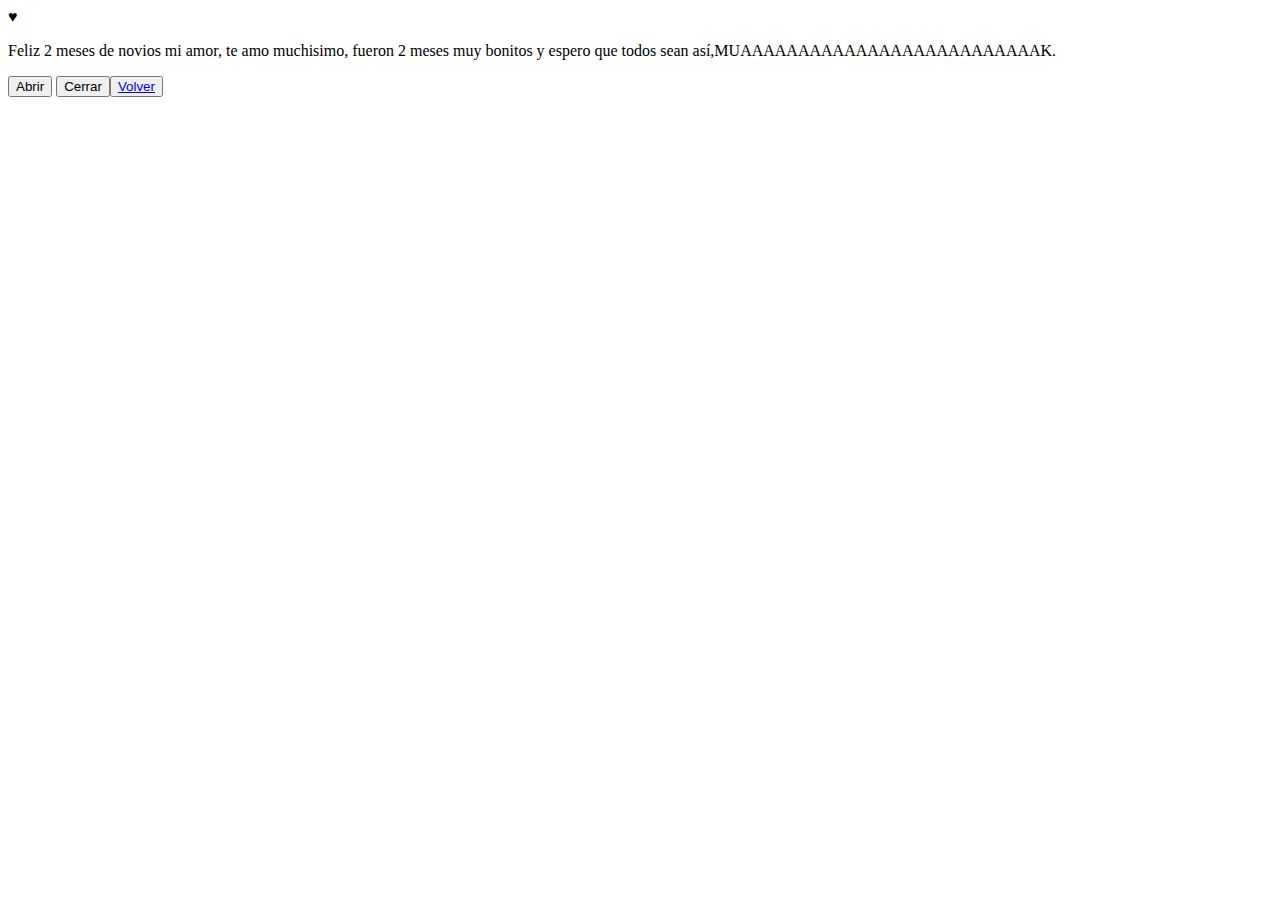
==== carta.html @ ae3cc6d0 "Add files via upload" ====
<!DOCTYPE html>
<html lang="en">
<head>
  <meta charset="UTF-8">
  <meta name="viewport" content="width=device-width, initial-scale=1.0">
  <title>Carta</title>
  <link rel="stylesheet" href="/css/carta.css">
</head>
<body>
  <main>
    <div class="container-letter">
      <div class="cover"></div>
      <span class="heart">♥</span>
      <p class="paper" id="mainMessage">
        Feliz 2 meses de novios mi amor, te amo muchisimo, fueron 2 meses  muy bonitos y espero que todos sean así,MUAAAAAAAAAAAAAAAAAAAAAAAAAAK.
      </p>
      <div class="letter"></div>
    </div>
    <div class="options">
      <button id="open">Abrir</button>
      <button id="close">Cerrar</butto>
     <button id="back"><a href="index.html">Volver</a></butto>
    </div>
  </main>
  <script src="/js/script.js"></script>
</body>
</html>
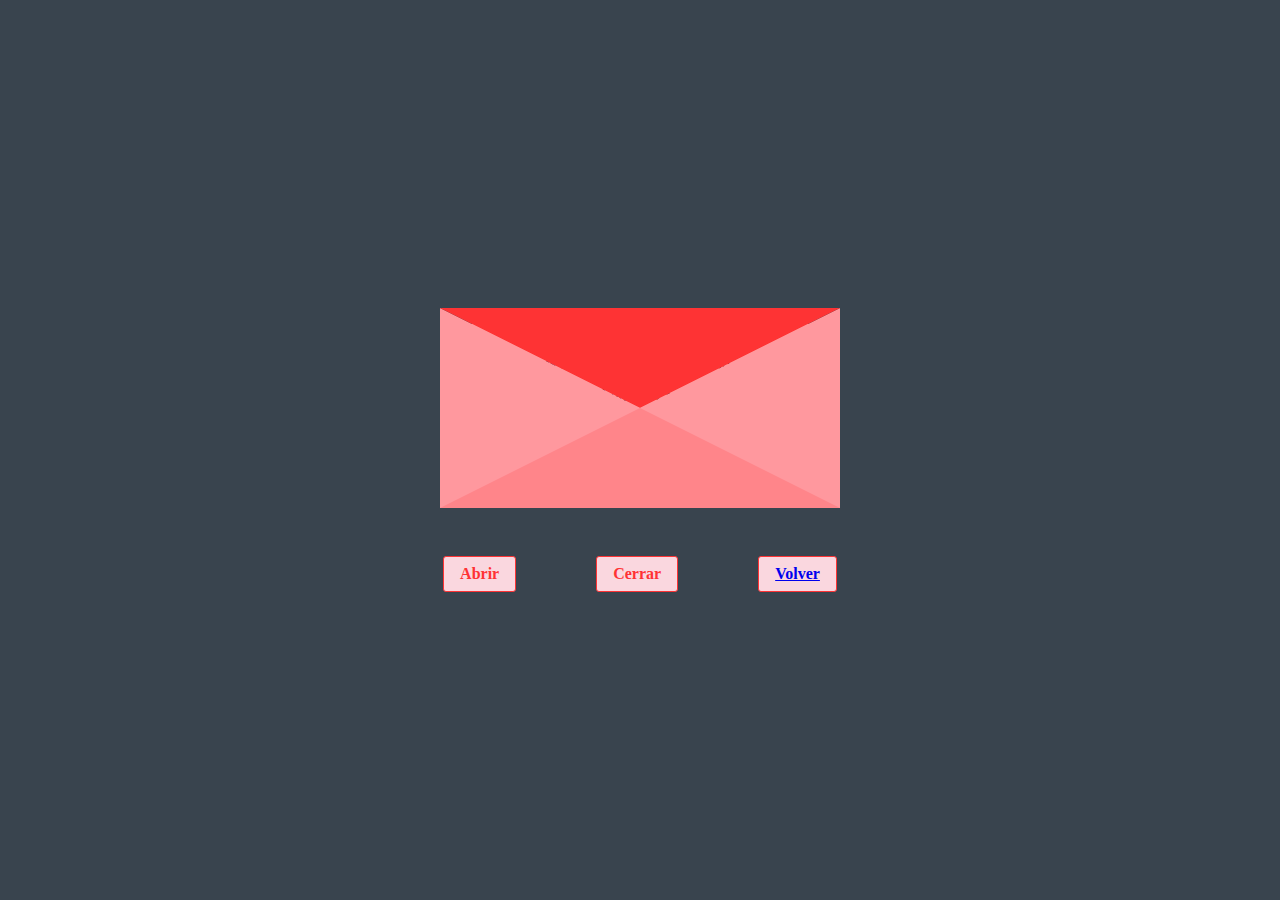
==== commit 11c7d659: "Update carta.html" ====
--- a/carta.html
+++ b/carta.html
@@ -5,6 +5,175 @@
   <meta name="viewport" content="width=device-width, initial-scale=1.0">
   <title>Carta</title>
   <link rel="stylesheet" href="/css/carta.css">
+  <style>
+    * {
+    min-width: 0;
+    font: inherit;
+  }
+  
+  *,
+  *::before,
+  *::after {
+    box-sizing: border-box;
+  }
+  
+  img,
+  video,
+  svg {
+    display: block;
+    height: auto;
+    max-width: 100%;
+  }
+  
+  body {
+    margin: 0;
+    min-height: 100dvh;
+  }
+  
+  h1,
+  h2,
+  h3 {
+    text-wrap: balance;
+  }
+  
+  p {
+    text-wrap: pretty;
+  }
+  
+  /* styles */
+  /* TODO: Cambiar la fuente
+  
+  * {
+    font-family: comic-sans;
+  } */
+  
+  body {
+    background-color: #39444e;
+  }
+  
+  main {
+    display: flex;
+    flex-direction: column;
+  
+    gap: 3rem;
+    justify-content: center;
+    align-items: center;
+    height: 100vh;
+  }
+  
+  .container-letter {
+    position: relative;
+  }
+  
+  .cover {
+    position: absolute;
+    border-left: 200px solid transparent;
+    border-right: 200px solid transparent;
+    border-top: 100px solid #fe3334;
+    border-bottom: 100px solid transparent;
+  
+    /*  */
+    transition: transform .75s;
+    transform-origin: top;
+  }
+  
+  .paper {
+    position: absolute;
+    padding: 1.5rem;
+    line-height: 2rem;
+    right: 5px;
+    /*  */
+    z-index: -1;
+    background: white;
+    width: 390px;
+    height: 180px;
+  
+    transition: all .75s;
+  }
+  
+  .letter {
+    border-left: 200px solid #ff989e;
+    border-right: 200px solid #ff989e;
+    border-top: 100px solid transparent;
+    border-bottom: 100px solid #ff858a;
+  }
+  
+  .options {
+    display: flex;
+    gap: 5rem;
+  
+    & button {
+      color: #ff3234;
+      font-weight: 600;
+      border-radius: 3px;
+      background: #fad7df;
+      padding: 0.5rem 1rem;
+      border: 1px solid #fe3334;
+      cursor: pointer;
+    }
+  
+    & button:hover {
+      background: #ff989e;
+      color: white;
+    }
+  }
+  
+  .open-cover {
+    transform: rotatex(180deg);
+  }
+  
+  .open-paper {
+    animation: openPaper .5s forwards;
+  }
+  
+  @keyframes openPaper {
+    0% {
+      top: 0;
+    }
+    100% {
+      top: -120px;
+    }
+  }
+  
+  .close-paper {
+    animation: closePaper .5s forwards;
+  }
+  
+  @keyframes closePaper {
+    0% {
+      top: -120px;
+    }
+    100% {
+      top: 0;
+    }
+  }
+  
+  
+  .heart {
+    display: none;
+    position: absolute;
+    top: 25%;
+    left: 46.5%;
+    margin: auto;
+    font-size: 3rem;
+  
+    color: #fe3334;
+  
+    animation: crecer 1s forwards ;
+  }
+  
+  @keyframes crecer {
+    0% {
+      scale: 1;
+      opacity: 1;
+    }
+    100% {
+      scale: 3;
+      opacity: 0;
+  
+    }
+  }
+  </style>
 </head>
 <body>
   <main>
@@ -24,4 +193,4 @@
   </main>
   <script src="/js/script.js"></script>
 </body>
-</html>+</html>
